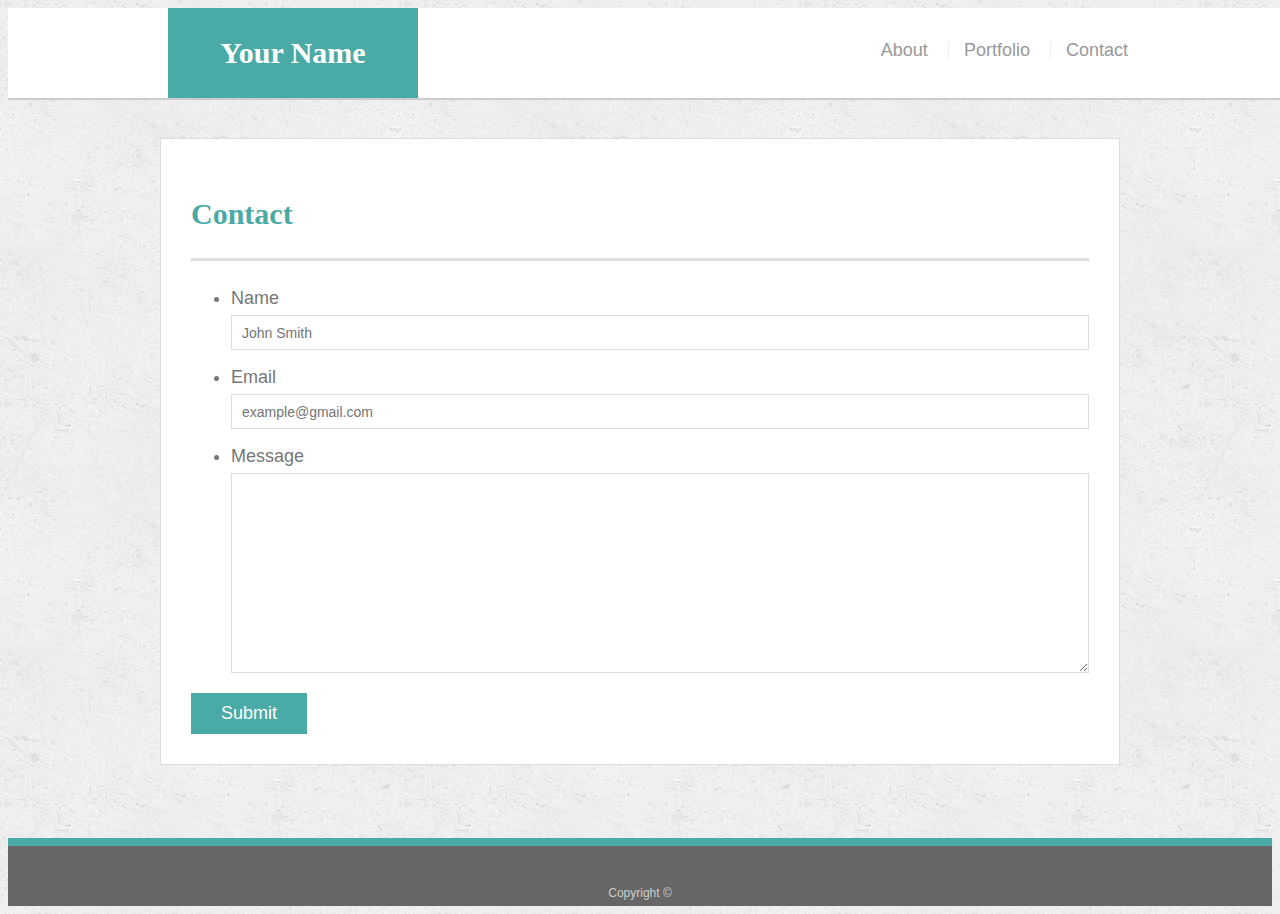
==== contact.html @ eed101d0 "initial commit" ====
<!doctype html>
<html lang="en-us">

<head>
  <meta charset="UTF-8">
  <title>Contact | Your Name</title>
  <link rel="stylesheet" type="text/css" href="assets/css/style.css">
</head>

<body>

  <header id="masthead">
    <div class="container">
      <a href="index.html" id="logo">Your Name</a>
      <nav>
        <a href="index.html">About</a>
        <a href="portfolio.html">Portfolio</a>
        <a href="contact.html">Contact</a>
      </nav>
    </div>
  </header>

  <div id="main-container" class="container">
    <section class="main-section">
      <h1>Contact</h1>

      <form id="contact-form">
        <ul>
          <li>
            <label for="name">Name</label>
            <input type="text" id="name" name="name" placeholder="John Smith" required="required">
          </li>
          <li>
            <label for="email">Email</label>
            <input type="email" id="email" name="email" placeholder="example@gmail.com" required="required">
          </li>
          <li>
            <label for="message">Message</label>
            <textarea id="message" name="message" required="required"></textarea>
          </li>
        </ul>
        <input type="submit">
      </form>

    </section>

  </div>

  <footer>
    <div class="container">
      Copyright &copy; 
    </div>
  </footer>
</body>

</html>
---- assets/css/style.css ----
body {
  font-family: Arial, "Helvetica Neue", Helvetica, sans-serif;
  font-size: 18px;
  line-height: 34px;
  color: #777777;
  background: url("../images/concrete_seamless.png");
}

* {
  box-sizing: border-box;
}

/* general */

.container {
  width: 100%;
  max-width: 960px;
  margin: 0 auto;
  clear: both;
}

h1,
h2,
h3,
p {
  margin-bottom: 20px;
}

p:last-child {
  margin-bottom: 0;
}

h1,
h2,
h3 {
  font-family: Georgia, Times, "Times New Roman", serif;
  font-weight: 700;
  color: #4aaaa5;
}

h1 {
  padding-bottom: 20px;
  font-size: 30px;
  line-height: 49px;
  border-bottom: 3px solid #dddddd;
}

h2,
h3 {
  font-size: 22px;
}

/* header */

#masthead {
  position: fixed;
  z-index: 99;
  width: 100%;
  margin: 0 0 30px;
  overflow: auto;
  color: #ffffff;
  background: #ffffff;
  border-bottom: 2px solid #cccccc;
}

#logo {
  float: left;
  width: 250px;
  height: 90px;
  font-family: Georgia, Times, "Times New Roman", serif;
  font-size: 30px;
  font-weight: 700;
  line-height: 90px;
  color: #ffffff;
  text-align: center;
  text-decoration: none;
  background: #4aaaa5;
}

nav {
  float: right;
  margin-top: 25px;
}

nav a {
  display: inline-block;
  padding-left: 15px;
  margin-left: 15px;
  line-height: 18px;
  color: #999;
  text-decoration: none;
  border-left: 1px solid #efefef;
}

nav a:first-child {
  border-left: 0 none;
}

/* footer */

footer {
  padding: 30px 0;
  clear: both;
  font-size: 12px;
  color: #ffffff;
  color: #cccccc;
  text-align: center;
  background: #666666;
  border-top: 8px solid #4aaaa5;
  height: 50px;
}

h3, h2 {
  padding-bottom: 20px;
  margin-bottom: 15px;
  line-height: 22px;
  border-bottom: 2px solid #eeeeee;
}

/* main */

#main-container {
  padding-top: 130px;
  min-height: calc(100vh - 70px);
}

.main-section {
  float: left;
  width: 100%;
  max-width: 960px;
  padding: 30px;
  margin: 0 0 40px;
  background: #ffffff;
  border: 1px solid #dddddd;
}

/* portfolio page */

.work {
  position: relative;
  float: left;
  width: 274px;
  margin: 20px 0 25px;
  overflow: auto;
}

.work:nth-child(even) {
  margin-right: 40px;
}

.work img {
  width: 100%;
  border: 0 none;
  opacity: 0.8;
}

.work h3 {
  position: absolute;
  bottom: 20px;
  width: 100%;
  padding: 15px;
  margin-bottom: 0;
  font-weight: 300;
  line-height: 30px;
  color: #ffffff;
  text-align: center;
  background: #4aaaa5;
  border-bottom: 0;
}

.auth-image {
  float: left;
  width: 200px;
  height: auto;
  margin-top: 10px;
  margin-right: 25px;
}

/* contact page */

#contact-form ul {
  margin-bottom: 20px;
}

#contact-form li {
  margin-bottom: 10px;
}

label,
input[type=text],
input[type=email],
textarea {
  display: block;
  width: 100%;
}

input[type=text],
input[type=email],
textarea {
  height: 35px;
  padding: 0 10px;
  font-size: 14px;
  border: 1px solid #dddddd;
}

textarea {
  height: 200px;
}

input[type=submit] {
  padding: 10px 30px;
  font-size: 18px;
  color: #ffffff;
  cursor: pointer;
  background: #4aaaa5;
  border: 0 none;
}
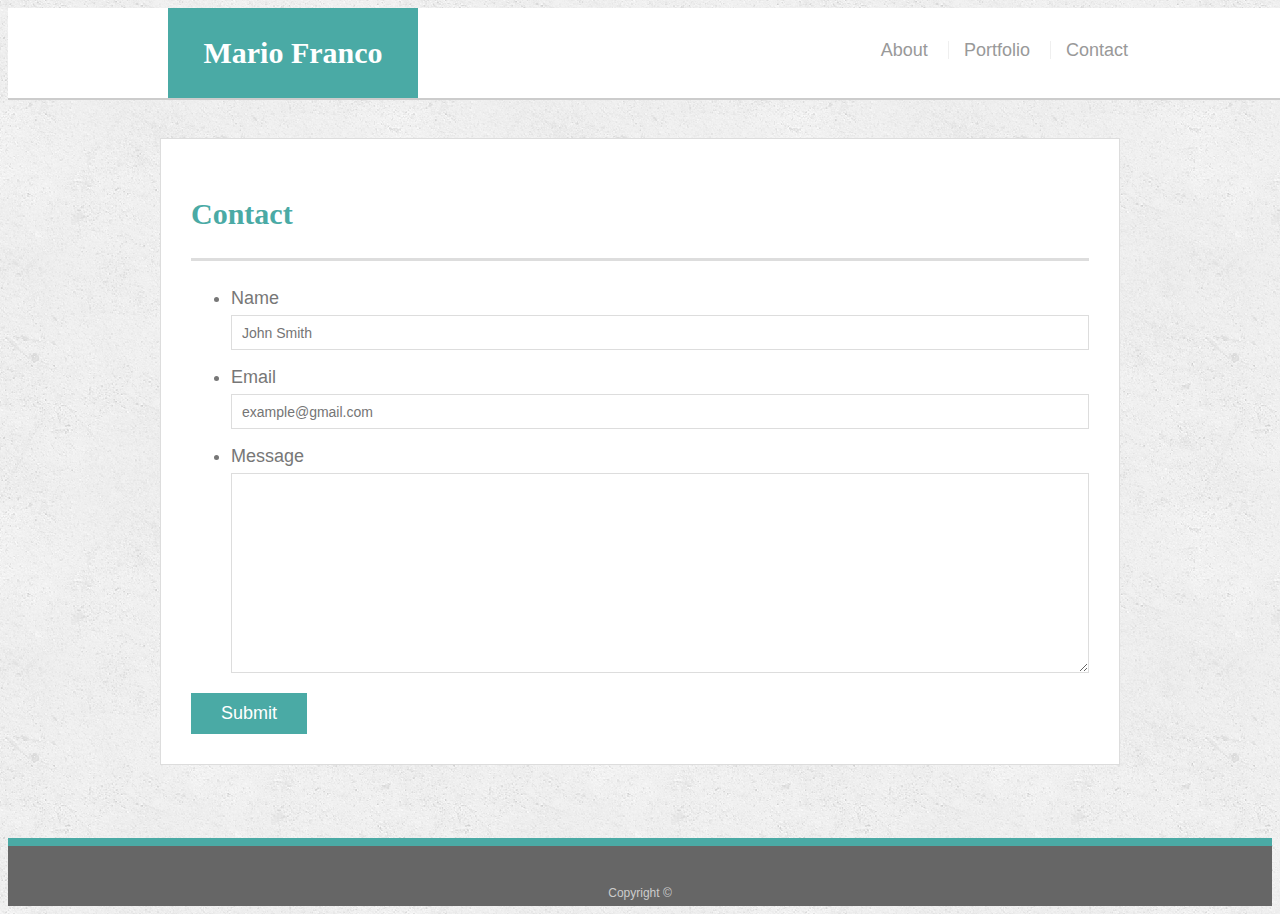
==== commit a7fcd762: "edits" ====
--- a/contact.html
+++ b/contact.html
@@ -11,7 +11,7 @@
 
   <header id="masthead">
     <div class="container">
-      <a href="index.html" id="logo">Your Name</a>
+      <a href="index.html" id="logo">Mario Franco</a>
       <nav>
         <a href="index.html">About</a>
         <a href="portfolio.html">Portfolio</a>
